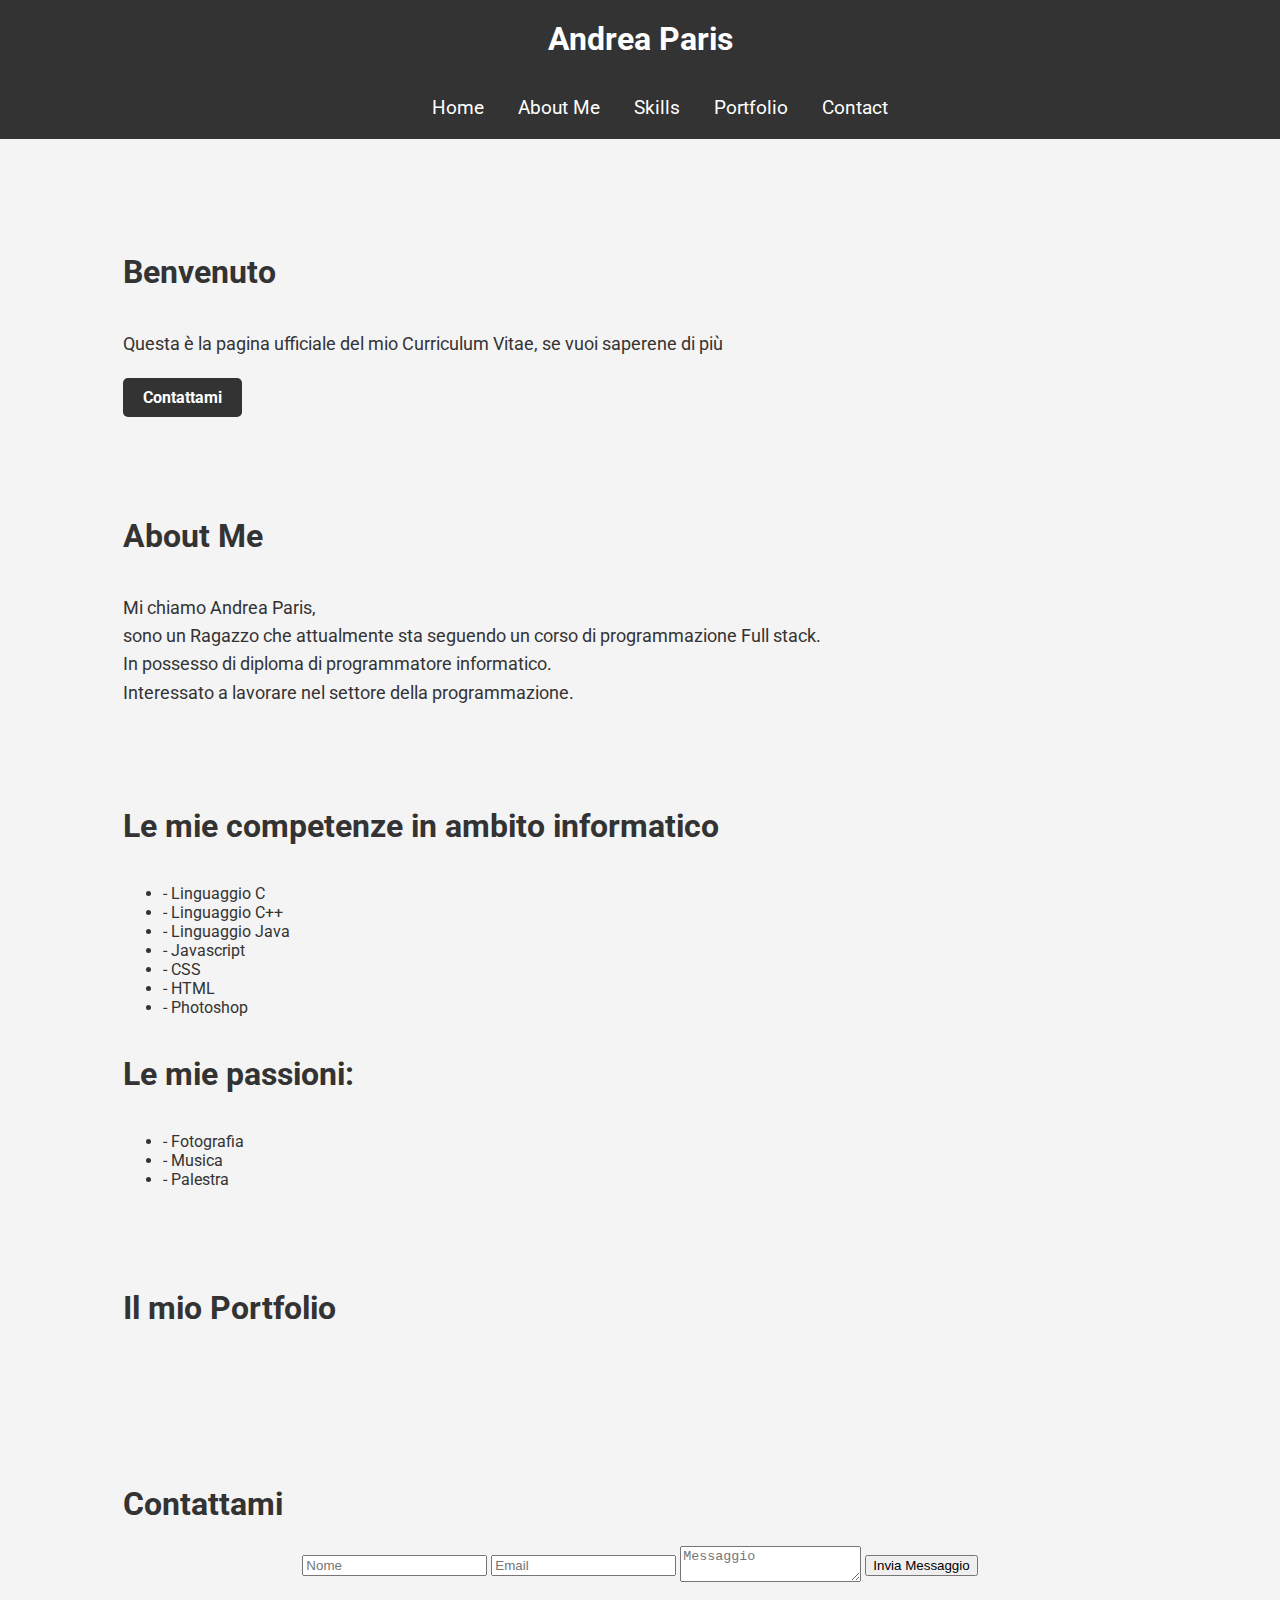
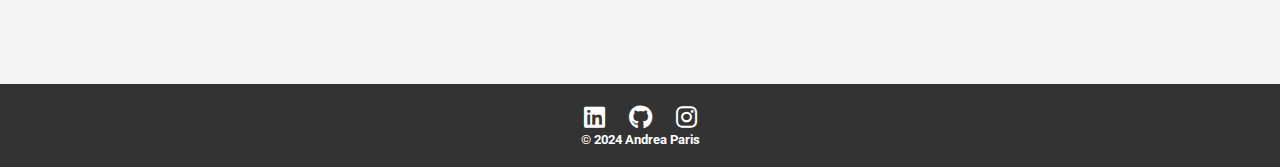
==== Assignment/12_landing-page-html-css/Index.html @ 260bff53 "12_landing-page-html-css" ====
<!DOCTYPE html>

<head>
    <title>Curriculum Vitae</title>
    <!-- Google Fonts -->
    <link href="https://fonts.googleapis.com/css2?family=Roboto:wght@400;700&display=swap" rel="stylesheet">

    <!-- FontAwesome Icons -->
    <link rel="stylesheet" href="https://cdnjs.cloudflare.com/ajax/libs/font-awesome/6.0.0-beta3/css/all.min.css">

    <!-- Link al file CSS -->
    <link rel="stylesheet" href="styles.css">
</head>

<body>
    <!-- Intestazione -->
    <header>
        <div class="container">
            <h1>Andrea Paris</h1>
            <br><br>
            <nav>
                <ul>
                    <li><a href="#home">Home</a></li>
                    <li><a href="#about">About Me</a></li>
                    <li><a href="#skills">Skills</a></li>
                    <li><a href="#portfolio">Portfolio</a></li>
                    <li><a href="#contact">Contact</a></li>
                </ul>
            </nav>
        </div>
    </header>
    <br>

    <div style='margin:25px; padding:20px; background-color:#f4f4f4'>

        <!-- Sezione Home -->
        <section id="home" class="section">
            <div class="container">
                <h2>Benvenuto</h2>
                <br>
                <p>Questa è la pagina ufficiale del mio Curriculum Vitae, se vuoi saperene di più</p>
                <a href="#contact" class="home">Contattami</a>
            </div>
        </section>

        <!-- Sezione About Me -->
        <section id="about" class="section">
            <div class="container">
                <h2>About Me</h2>
                <br>
                <p>Mi chiamo Andrea Paris,<br> sono un Ragazzo che attualmente sta seguendo un corso di programmazione
                    Full stack.<br>
                    In possesso di diploma di programmatore informatico.
                    <br>Interessato a lavorare nel settore della programmazione.
                </p>
            </div>
        </section>
        <!-- Sezione Skills -->
        <section id="skills" class="section">
            <div class="container">
                <h2>Le mie competenze in ambito informatico</h2>
                <br>
                <ul>
                    <li><i class="c"></i>- Linguaggio C</li>
                    <li><i class="c++"></i>- Linguaggio C++</li>
                    <li><i class="java"></i>- Linguaggio Java</li>
                    <li><i class="javascript"></i>- Javascript</li>
                    <li><i class="css"></i>- CSS</li>
                    <li><i class="html"></i>- HTML</li>
                    <li><i class="p"></i>- Photoshop</li>
                </ul>
                <br>
                <br>
                <h2>Le mie passioni:</h2>
                <br>
                <ul>
                    <li><i class="fotografia"></i>- Fotografia</li>
                    <li><i class="musica"></i>- Musica</li>
                    <li><i class="palestra"></i>- Palestra</li>
                </ul>
            </div>
        </section>

        <!-- Sezione Portfolio -->
        <section id="portfolio" class="section">
            <div class="container">
                <h2>Il mio Portfolio</h2>
                <div class="portfolio">
                </div>
            </div>
        </section>
        <br>
        <br>

        <!-- Sezione Contact -->
        <section id="contact" class="section">
            <div class="container">
                <h2>Contattami</h2>
                <form action="mailto:email@example.com" method="post" enctype="text/plain">
                    <table>
                        <td><input type="text" name="name" placeholder="Nome" required></td>
                        <td><input type="email" name="email" placeholder="Email" required></td>
                        <td><textarea name="message" placeholder="Messaggio" required></textarea></td>
                        <td><button type="submit" class="cta">Invia Messaggio</button></td>
                    </table>

                </form>
            </div>
        </section>
    </div>

    <!-- Footer -->
    <footer>
        
        <div class="social">
            
            <div class="social-icons">
                <a href="https://www.linkedin.com" target="_blank"><i class="fab fa-linkedin"></i></a>
                <a href="https://github.com" target="_blank"><i class="fab fa-github"></i></a>
                <a href="https://www.instagram.com" target="_blank"><i class="fab fa-instagram"></i></a>
                
                <p>
                <h5>&copy; 2024 Andrea Paris</h5>
                </p>
            </div>
        </div>
    </footer>
    </div>
</body>

</html>
---- Assignment/12_landing-page-html-css/styles.css ----
* {
    margin: auto;
    padding: auto;
    box-sizing: border-box;
}

body {
    font-family: 'Roboto', sans-serif;
    background-color: #f4f4f4;
    color: #333;
}

/* Stile Header*/
header {
    background-color: #333;
    color: #fff;
    padding: 20px 0;
}

header h1 {
    text-align: center;
    font-size: 2;
}

header nav ul {
    list-style-type: none;
    text-align: center;
}

header nav ul li {
    display: inline-block;
    margin: 0 15px;
}

header nav ul li a {
    color: #fff;
    text-decoration: none;
    font-size: 1.2rem;
}

.section {
    padding: 50px 20px;
}

.container {
    width: 90%;
    max-width: 1200px;
    margin: 0 auto;
}

h2 {
    font-size: 2rem;
    margin-bottom: 20px;
}

p {
    font-size: 1.1rem;
    line-height: 1.6;
}

.home {
    display: inline-block;
    background-color: #333;
    color: #fff;
    padding: 10px 20px;
    text-decoration: none;
    border-radius: 5px;
    font-weight: bold;
    margin-top: 20px;
}
footer {
    background-color: #333;
    color: #fff;
    padding: 20px 0;
    text-align: center;
}

footer .social-icons a {
    color: #fff;
    font-size: 1.5rem;
    margin: 0 10px;
    text-decoration: none;
}

footer .social-icons a:hover {
    color: #007bff;
}
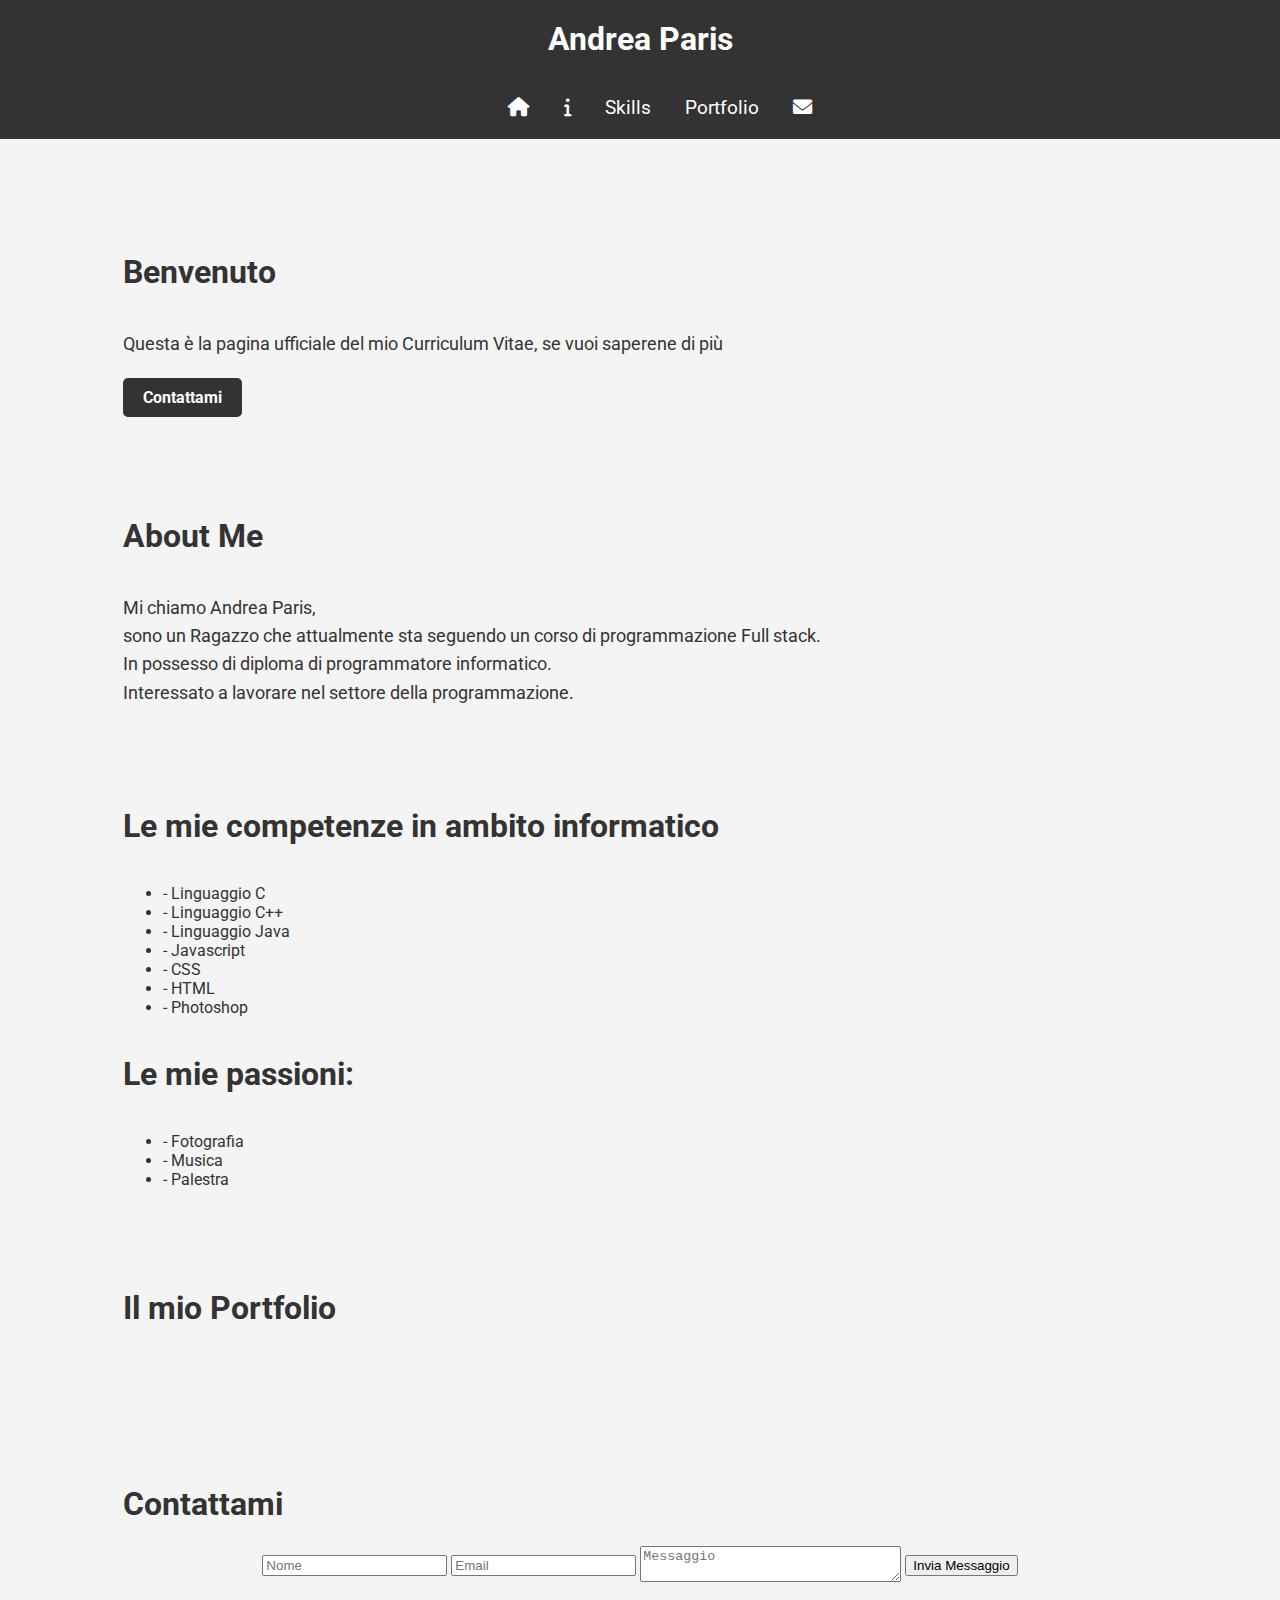
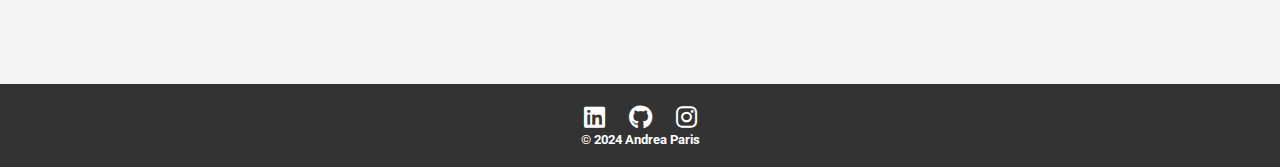
==== commit e5fc8495: "13_verifica-competenze-1" ====
--- a/Assignment/12_landing-page-html-css/Index.html
+++ b/Assignment/12_landing-page-html-css/Index.html
@@ -20,11 +20,11 @@
             <br><br>
             <nav>
                 <ul>
-                    <li><a href="#home">Home</a></li>
-                    <li><a href="#about">About Me</a></li>
+                    <li><a href="#home"><i class="fa-solid fa-house"></i></a></li>
+                    <li><a href="#about"><i class="fa-solid fa-info"></i></a></li>
                     <li><a href="#skills">Skills</a></li>
                     <li><a href="#portfolio">Portfolio</a></li>
-                    <li><a href="#contact">Contact</a></li>
+                    <li><a href="#contact"><i class="fa-solid fa-envelope"></i></a></li>
                 </ul>
             </nav>
         </div>
@@ -100,7 +100,7 @@
                     <table>
                         <td><input type="text" name="name" placeholder="Nome" required></td>
                         <td><input type="email" name="email" placeholder="Email" required></td>
-                        <td><textarea name="message" placeholder="Messaggio" required></textarea></td>
+                        <td><textarea rows="2" cols="30" name="message" placeholder="Messaggio" required></textarea></td>
                         <td><button type="submit" class="cta">Invia Messaggio</button></td>
                     </table>
 
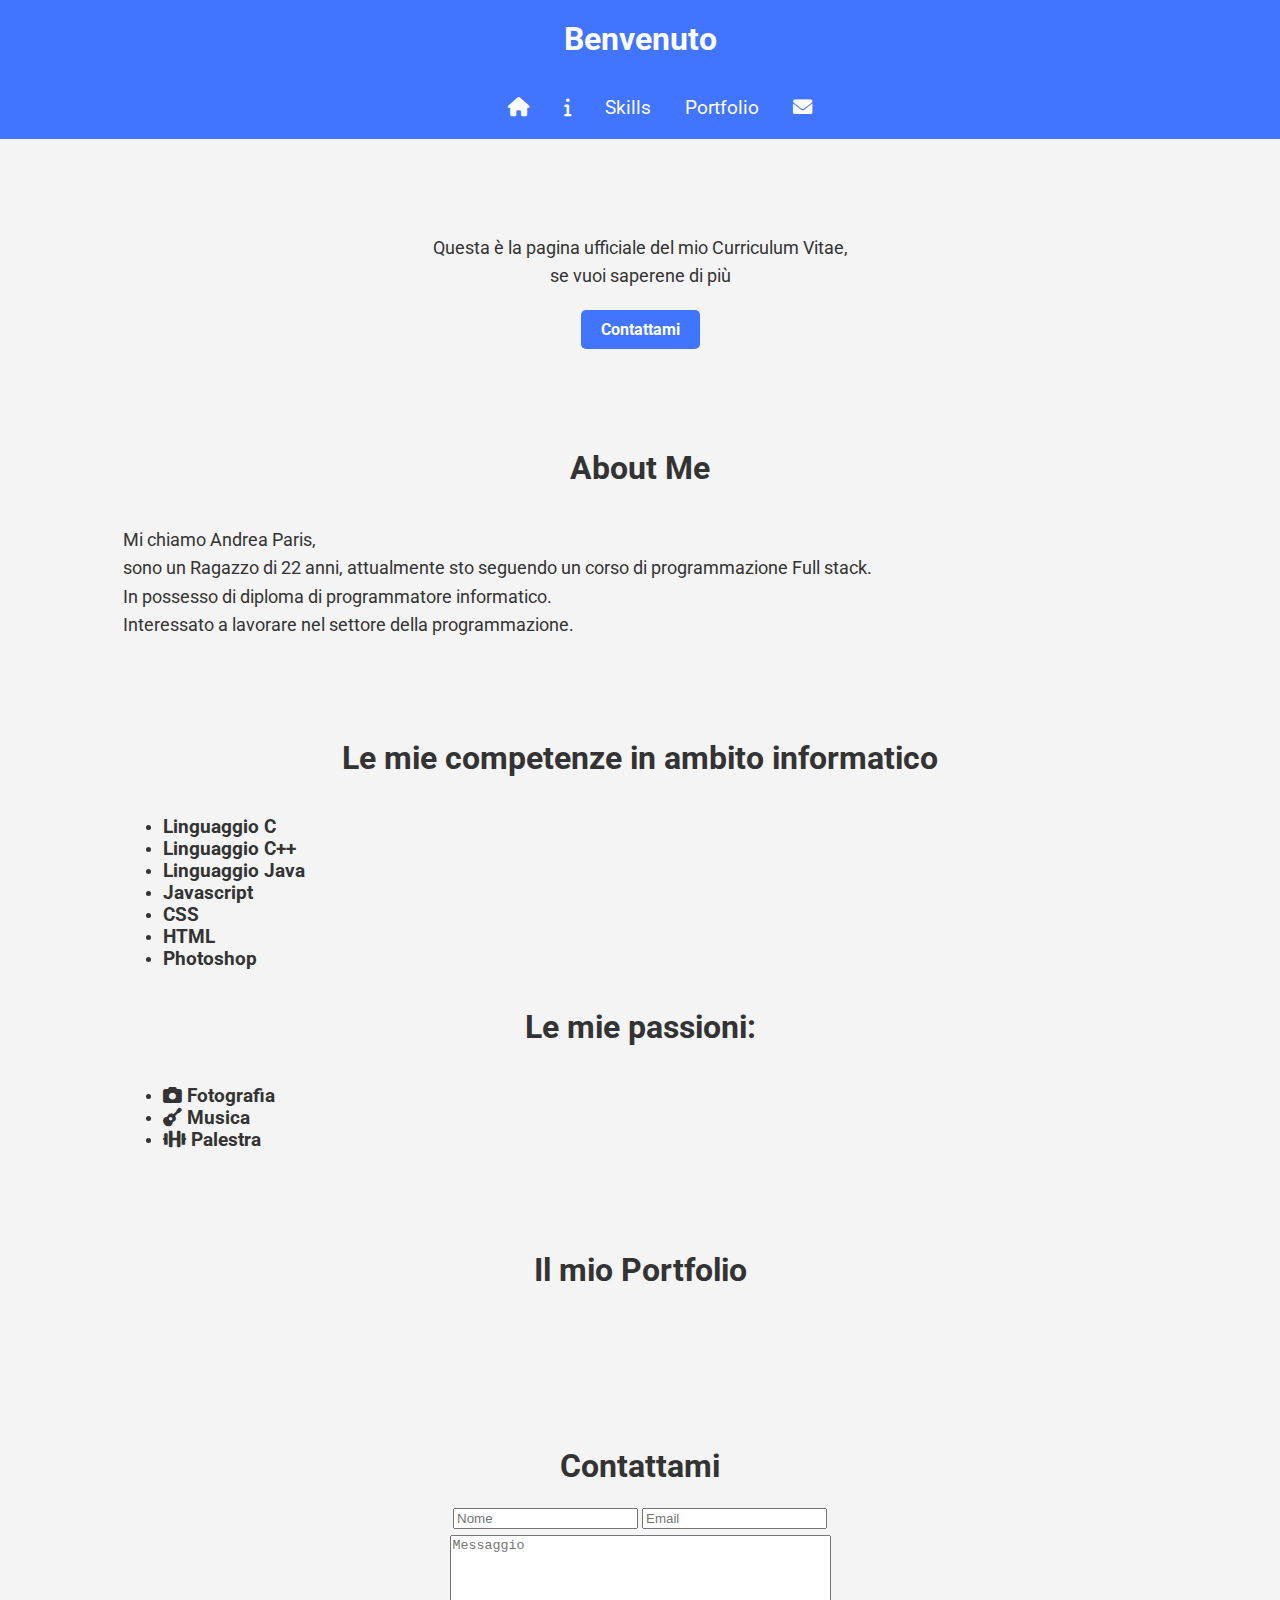
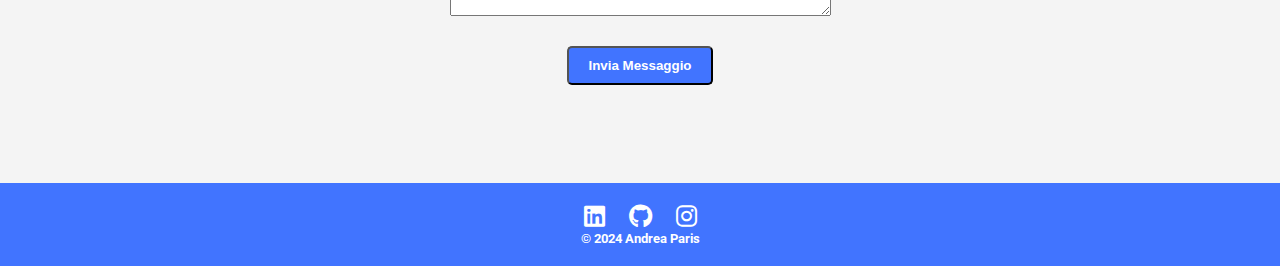
==== commit 8978aa57: "aggiornamento Landing page" ====
--- a/Assignment/12_landing-page-html-css/Index.html
+++ b/Assignment/12_landing-page-html-css/Index.html
@@ -16,7 +16,7 @@
     <!-- Intestazione -->
     <header>
         <div class="container">
-            <h1>Andrea Paris</h1>
+            <center><h1>Benvenuto</h1></center>
             <br><br>
             <nav>
                 <ul>
@@ -29,27 +29,24 @@
             </nav>
         </div>
     </header>
-    <br>
 
     <div style='margin:25px; padding:20px; background-color:#f4f4f4'>
 
         <!-- Sezione Home -->
         <section id="home" class="section">
             <div class="container">
-                <h2>Benvenuto</h2>
-                <br>
-                <p>Questa è la pagina ufficiale del mio Curriculum Vitae, se vuoi saperene di più</p>
-                <a href="#contact" class="home">Contattami</a>
+        
+                <center><p>Questa è la pagina ufficiale del mio Curriculum Vitae,<br> se vuoi saperene di più</p>
+                <a href="#contact" class="home">Contattami</a></center>
             </div>
         </section>
 
         <!-- Sezione About Me -->
         <section id="about" class="section">
             <div class="container">
-                <h2>About Me</h2>
+                <center><h2>About Me</h2></center>
                 <br>
-                <p>Mi chiamo Andrea Paris,<br> sono un Ragazzo che attualmente sta seguendo un corso di programmazione
-                    Full stack.<br>
+                <p>Mi chiamo Andrea Paris,<br> sono un Ragazzo di 22 anni, attualmente sto seguendo un corso di programmazione Full stack.<br>
                     In possesso di diploma di programmatore informatico.
                     <br>Interessato a lavorare nel settore della programmazione.
                 </p>
@@ -58,25 +55,25 @@
         <!-- Sezione Skills -->
         <section id="skills" class="section">
             <div class="container">
-                <h2>Le mie competenze in ambito informatico</h2>
+                <center><h2>Le mie competenze in ambito informatico</h2></center>
                 <br>
                 <ul>
-                    <li><i class="c"></i>- Linguaggio C</li>
-                    <li><i class="c++"></i>- Linguaggio C++</li>
-                    <li><i class="java"></i>- Linguaggio Java</li>
-                    <li><i class="javascript"></i>- Javascript</li>
-                    <li><i class="css"></i>- CSS</li>
-                    <li><i class="html"></i>- HTML</li>
-                    <li><i class="p"></i>- Photoshop</li>
+                    <li><h3><i class="c"></i> Linguaggio C</h3></li>
+                    <li><h3><i class="c++"></i> Linguaggio C++</h3></li>
+                    <li><h3><i class="java"></i> Linguaggio Java</h3></li>
+                    <li><h3><i class="javascript"></i> Javascript</h3></li>
+                    <li><h3><i class="css"></i> CSS </h3></li>
+                    <li><h3><i class="html"></i> HTML</h3></li>
+                    <li><h3><i class="p"></i> Photoshop</h3></li>
                 </ul>
                 <br>
                 <br>
-                <h2>Le mie passioni:</h2>
+                <center><h2>Le mie passioni:</h2></center>
                 <br>
                 <ul>
-                    <li><i class="fotografia"></i>- Fotografia</li>
-                    <li><i class="musica"></i>- Musica</li>
-                    <li><i class="palestra"></i>- Palestra</li>
+                    <li><h3><i class="fa-solid fa-camera"></i> Fotografia</h3></li>
+                    <li><h3><i class="fa-solid fa-guitar"></i> Musica</h3></li>
+                    <li><h3><i class="fa-solid fa-dumbbell"></i> Palestra</h3></li>
                 </ul>
             </div>
         </section>
@@ -84,7 +81,7 @@
         <!-- Sezione Portfolio -->
         <section id="portfolio" class="section">
             <div class="container">
-                <h2>Il mio Portfolio</h2>
+                <center><h2>Il mio Portfolio</h2></center>
                 <div class="portfolio">
                 </div>
             </div>
@@ -95,14 +92,21 @@
         <!-- Sezione Contact -->
         <section id="contact" class="section">
             <div class="container">
-                <h2>Contattami</h2>
+                <center><h2>Contattami</h2></center>
                 <form action="mailto:email@example.com" method="post" enctype="text/plain">
                     <table>
                         <td><input type="text" name="name" placeholder="Nome" required></td>
                         <td><input type="email" name="email" placeholder="Email" required></td>
-                        <td><textarea rows="2" cols="30" name="message" placeholder="Messaggio" required></textarea></td>
-                        <td><button type="submit" class="cta">Invia Messaggio</button></td>
                     </table>
+                    <table>
+                        <th><textarea rows="5" cols="45" name="message" placeholder="Messaggio" required></textarea></td>
+                    </table>
+                    <table>
+                        <th><button type="submit" class="home">Invia Messaggio</button></th>
+                    </table>
+                        
+                        
+                    
 
                 </form>
             </div>
@@ -115,8 +119,8 @@
         <div class="social">
             
             <div class="social-icons">
-                <a href="https://www.linkedin.com" target="_blank"><i class="fab fa-linkedin"></i></a>
-                <a href="https://github.com" target="_blank"><i class="fab fa-github"></i></a>
+                <a href="https://www.linkedin.com/in/andrea-paris-114b3b290?utm_source=share&utm_campaign=share_via&utm_content=profile&utm_medium=android_app" target="_blank"><i class="fab fa-linkedin"></i></a>
+                <a href="https://github.com/AndreParis02" target="_blank"><i class="fab fa-github"></i></a>
                 <a href="https://www.instagram.com" target="_blank"><i class="fab fa-instagram"></i></a>
                 
                 <p>
--- a/Assignment/12_landing-page-html-css/styles.css
+++ b/Assignment/12_landing-page-html-css/styles.css
@@ -12,7 +12,7 @@
 
 /* Stile Header*/
 header {
-    background-color: #333;
+    background-color: #4174ff;
     color: #fff;
     padding: 20px 0;
 }
@@ -60,7 +60,7 @@
 
 .home {
     display: inline-block;
-    background-color: #333;
+    background-color: #4174ff;
     color: #fff;
     padding: 10px 20px;
     text-decoration: none;
@@ -69,7 +69,7 @@
     margin-top: 20px;
 }
 footer {
-    background-color: #333;
+    background-color: #4174ff;
     color: #fff;
     padding: 20px 0;
     text-align: center;
@@ -83,5 +83,9 @@
 }
 
 footer .social-icons a:hover {
-    color: #007bff;
+    color: #4174ff;
 }
+
+footer .social-icons a:hover {
+    color: #4174ff;
+}